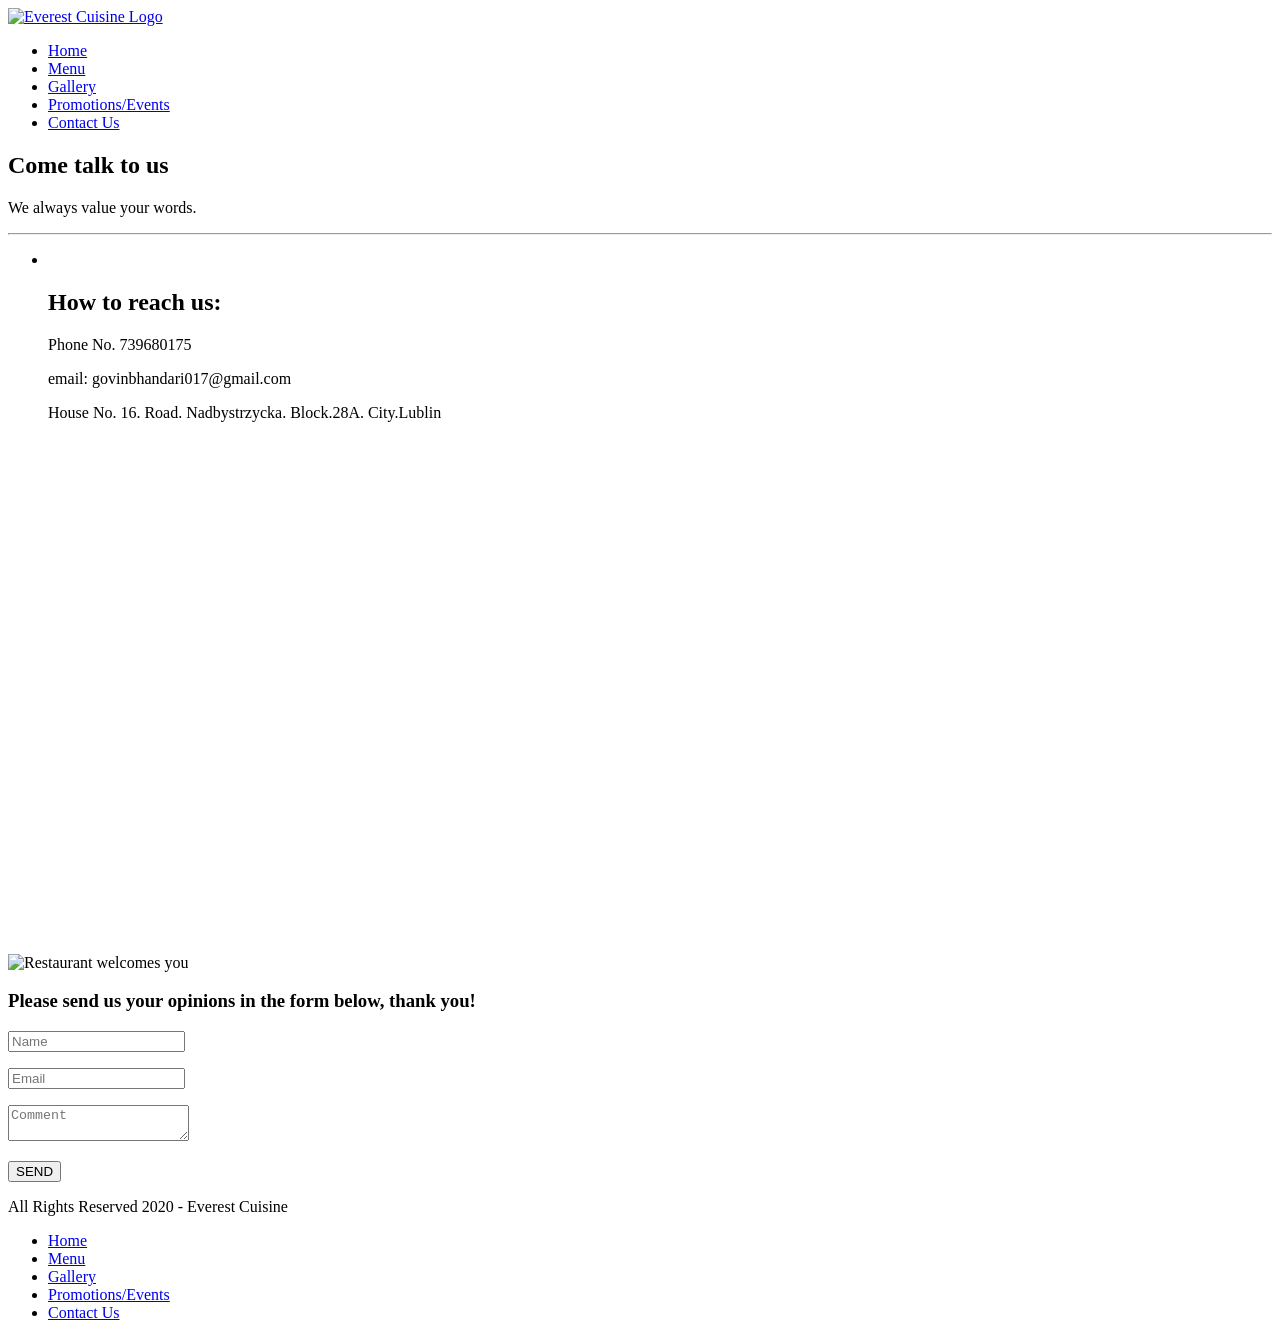
==== contact.html @ 195d6d2e "updated files" ====
<!DOCTYPE html>
<html lang="en">
<head>
	<title>Contact to Everest Cuisine</title>
	<meta charset="utf-8">
	<meta name="author" content="pixelhint.com">
	<meta name="description" content="Sublime Stunning free HTML5/CSS3 website template"/>
	<link rel="stylesheet" type="text/css" href="css/reset.css">
	<link rel="stylesheet" type="text/css" href="css/fancybox-thumbs.css">
	<link rel="stylesheet" type="text/css" href="css/fancybox-buttons.css">
	<link rel="stylesheet" type="text/css" href="css/fancybox.css">
	<link rel="stylesheet" type="text/css" href="css/animate.css">
	<link rel="stylesheet" type="text/css" href="css/contact.css">
</head>
<body>

	<section class="billboard light">
		<header class="wrapper light">
			<a href="#"><img class="logo" src="img/logo.png" alt="Everest Cuisine Logo"/></a>
			<nav>
				<ul>
					<li><a href="./index.html">Home</a></li>
					<li><a href="./menu.html">Menu</a></li>
					<li><a href="./Gallery.html">Gallery</a></li>
					<li><a href="./promotions.html">Promotions/Events</a></li>
					<li><a href="./contact.html">Contact Us</a></li>
				</ul>
			</nav>
		</header>

		<div class="caption light animated wow fadeInDown clearfix">
			<h1>Come talk to us</h1>
			<p>We always value your words.</p>
			<hr>
		</div>
		<div class="shadow"></div>
	</section>


	<section class="services wrapper">
		<ul class="clearfix">
			
			<li class="animated wow fadeInDown"  data-wow-delay=".2s">
				<img class="icon" src="img/icon2.png" alt=""/>
				<span class="separator"></span>
				<h2>How to reach us:</h2>
				<p>Phone No. 739680175</p>
				<p>email:       govinbhandari017@gmail.com</p>
				<p>House No. 16. Road. Nadbystrzycka. Block.28A. City.Lublin</p>
				<!-- Google maps -->
				<div class="mapouter"><div class="gmap_canvas"><iframe width="800" height="500" id="gmap_canvas" src="https://maps.google.com/maps?q=nadbystrzycka%2028A&t=&z=13&ie=UTF8&iwloc=&output=embed" frameborder="0" scrolling="no" marginheight="0" marginwidth="0"></iframe><a href="https://www.divi-discount.com/en/"></a></div><style>.mapouter{position:relative;text-align:right;height:500px;width:600px;}.gmap_canvas {overflow:hidden;background:none!important;height:500px;width:600px;}</style></div>
			</li>
		</ul>
	</section>


	<section class="video">
		<img class="logo" src="img/logo.png" alt="Restaurant welcomes you" class="video_logo animated wow fadeInDown"/>
		<img src="img/video_logo.png" alt="" class="video_logo animated wow fadeInDown"/>
		<h3 class="animated wow fadeInDown">Please send us your opinions in the form below, thank you!</h3>

	</section>
	
	<!-- contact form -->
	<section class="contact">
		<div id="form-main">
		  <div id="form-div">
		    <form class="form" id="form1" action="suggest.php" method="POST">
		      
		      <p class="name">
		        <input name="name" type="text" class="validate[required,custom[onlyLetter],length[0,100]] feedback-input" placeholder="Name" id="name" />
		      </p>
		      
		      <p class="email">
		        <input name="email" type="text" class="validate[required,custom[email]] feedback-input" id="email" placeholder="Email" />
		      </p>
		      
		      <p class="text">
		        <textarea name="message" type="text" class="validate[required,length[6,300]] feedback-input" id="comment" placeholder="Comment"></textarea>
		      </p>
		      
		      
		      <div class="submit">
		        <input type="submit" value="SEND" id="button-blue"/>
		        <div class="ease"></div>
		      </div>
		    </form>
		  </div>
	</section>
	
	<footer>
		<div class="wrapper">
			<div class="rights">
				<p>All Rights Reserved 2020 -  Everest Cuisine</p>
			</div>

			<nav>
				<ul>
					<li><a href="#">Home</a></li>
					<li><a href="./menu.html">Menu</a></li>
					<li><a href="./Gallery">Gallery</a></li>
					<li><a href="./promotions.html">Promotions/Events</a></li>
					<li><a href="./contact.html">Contact Us</a></li>
				</ul>
			</nav>
		</div>		
	</footer><!--  End footer  -->
	<script type="text/javascript" src="js/jquery.js"></script>
    <script type="text/javascript" src="js/fancybox.js"></script>
    <script type="text/javascript" src="js/fancybox-buttons.js"></script>
    <script type="text/javascript" src="js/fancybox-media.js"></script>
    <script type="text/javascript" src="js/fancybox-thumbs.js"></script>
    <script type="text/javascript" src="js/wow.js"></script>
    <script type="text/javascript" src="js/main.js"></script>
</body>
</html>
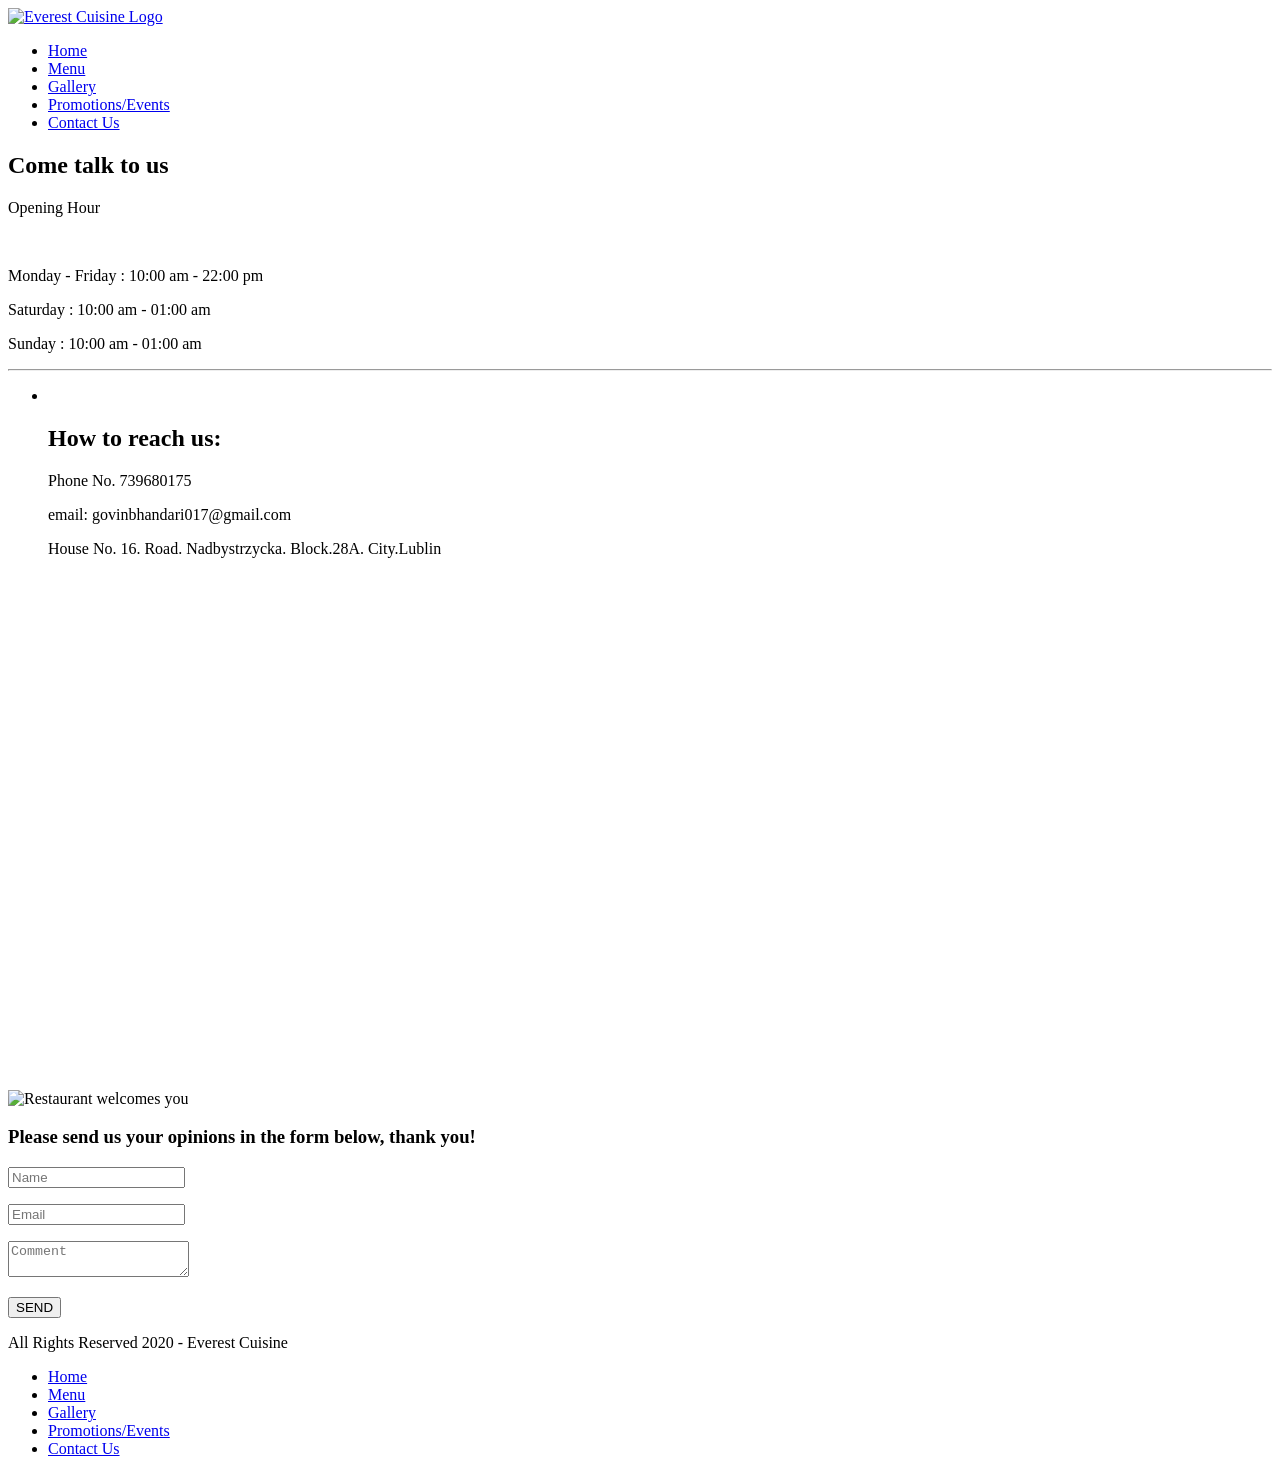
==== commit 5f8b9536: "Add files via upload final project files" ====
--- a/contact.html
+++ b/contact.html
@@ -30,7 +30,10 @@
 
 		<div class="caption light animated wow fadeInDown clearfix">
 			<h1>Come talk to us</h1>
-			<p>We always value your words.</p>
+			<p>Opening Hour </p><br>
+			<p>Monday - Friday : 10:00 am - 22:00 pm</p>
+			<p>Saturday : 10:00 am - 01:00 am</p>
+			<p>Sunday : 10:00 am - 01:00 am</p>
 			<hr>
 		</div>
 		<div class="shadow"></div>
